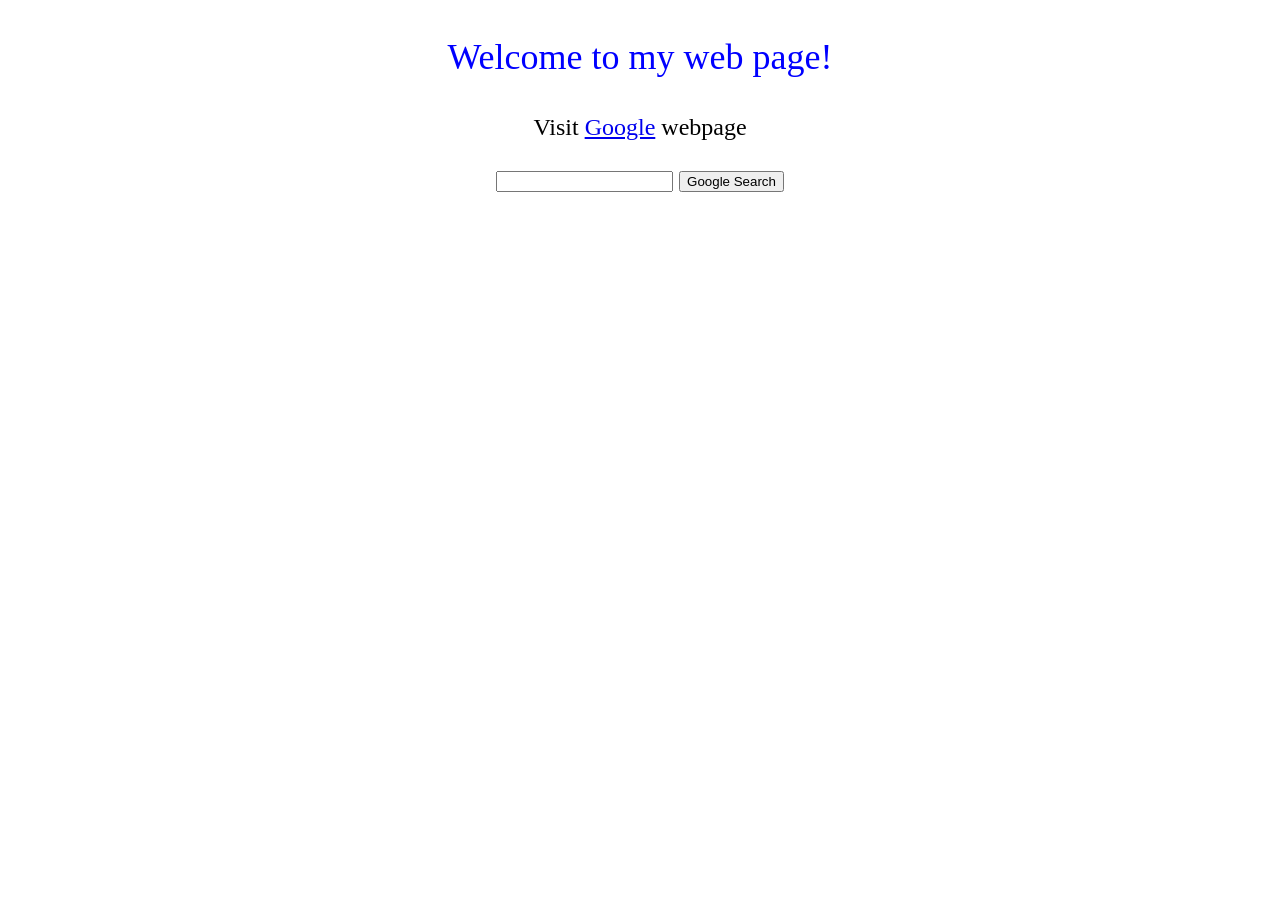
==== index.html @ 7c343c39 "Update and rename default.html to index.html" ====
<!DOCTYPE html>
<html lang="en">
    <head>
        <title>index</title>
        <link rel="stylesheet" href="styles_selector.css">
        <meta name="viewport" content="width=device-width, initial-scale=1.0">
        <meta charset="UTF-8">
    </head>
    <body>
        <p id="p1">
            Welcome to my web page!
        </p>
        
        <p id="p2">
            Visit <a href="https://www.google.com/"><span>Google</span></a> webpage
        </p>  

        <form id="f1" action="https://www.google.com/search" method="get">
            <input name="q" type="search">
            <input type="submit" value="Google Search">
        </form>

    </body>
</html>
---- styles_selector.css ----
@keyframes glow {
    0% {
        font-size: 36px;
        color:red;
    }
    50% {
        font-size: 48px;
        color:green;
    }
    100% { 
        font-size: 36px;
        color:blue;
    }
}

#p1 {
    text-align:center;
    position: relative;
    animation-name: glow;
    animation-duration: 3s;
    animation-fill-mode: forwards;
    animation-iteration-count: 2;
}

#p2 {
    text-align:center;
    font-size: 24px;
}

span:hover{
    color: red;
}

#f1 {
    text-align:center;
    font-size: 24px;
}
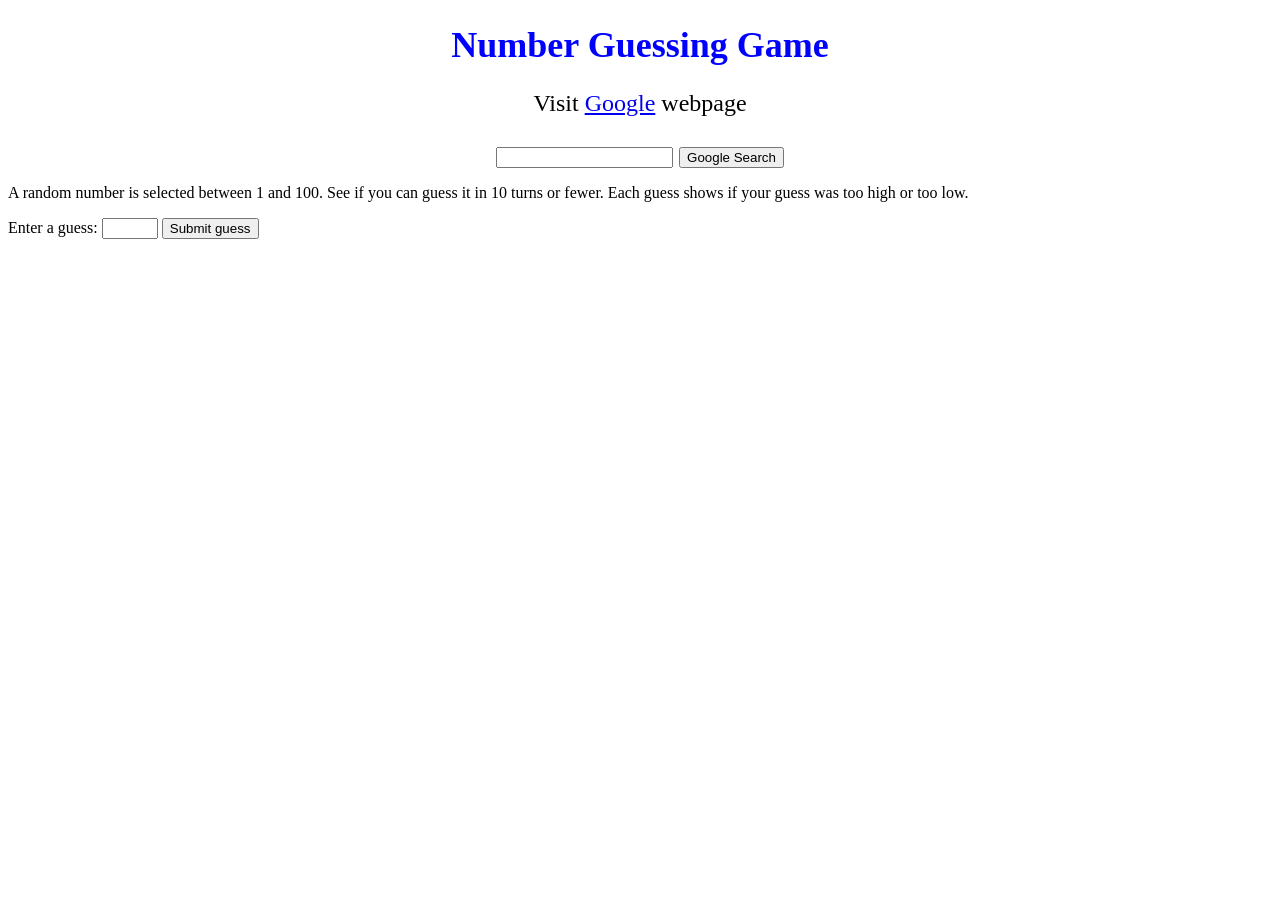
==== commit 5bff29a7: "Update index.html" ====
--- a/index.html
+++ b/index.html
@@ -1,24 +1,42 @@
-<!DOCTYPE html>
-<html lang="en">
-    <head>
-        <title>index</title>
-        <link rel="stylesheet" href="styles_selector.css">
-        <meta name="viewport" content="width=device-width, initial-scale=1.0">
-        <meta charset="UTF-8">
-    </head>
-    <body>
-        <p id="p1">
-            Welcome to my web page!
-        </p>
-        
-        <p id="p2">
-            Visit <a href="https://www.google.com/"><span>Google</span></a> webpage
-        </p>  
+<!doctype html>
+<html lang="en-US">
+  <head>
+    <meta charset="utf-8" />
+    <meta name="viewport" content="width=device-width" />
+    <title>Number guessing game</title>
+    <link href="styles_selector.css" rel="stylesheet" type="text/css" />
+    <script defer src="script-ng.js"></script>
+  </head>
 
-        <form id="f1" action="https://www.google.com/search" method="get">
-            <input name="q" type="search">
-            <input type="submit" value="Google Search">
-        </form>
+  <body>
+    <h1 id="p1">Number Guessing Game</h1>
+      
+    <p id="p2">
+        Visit <a href="https://www.google.com/"><span>Google</span></a> webpage
+    </p>
+      
+    <form id="f1" action="https://www.google.com/search" method="get">
+        <input name="q" type="search">
+        <input type="submit" value="Google Search">
+    </form>
+      
+    <p>
+      A random number is selected between 1 and 100. See if you can guess
+      it in 10 turns or fewer. Each guess shows if your guess was too high or too
+      low.
+    </p>
 
-    </body>
+    <div class="form">
+      <label for="guessField">Enter a guess: </label>
+      <input type="number" min="1" max="100" required class="guessField" />
+      <input type="submit" value="Submit guess" class="guessSubmit" />
+    </div>
+
+    <div class="resultParas">
+      <p class="qty_guesses"></p>
+      <p class="history_guesses"></p>
+      <p class="last_guess"></p>
+      <p class="low_high"></p>
+    </div>
+  </body>
 </html>
